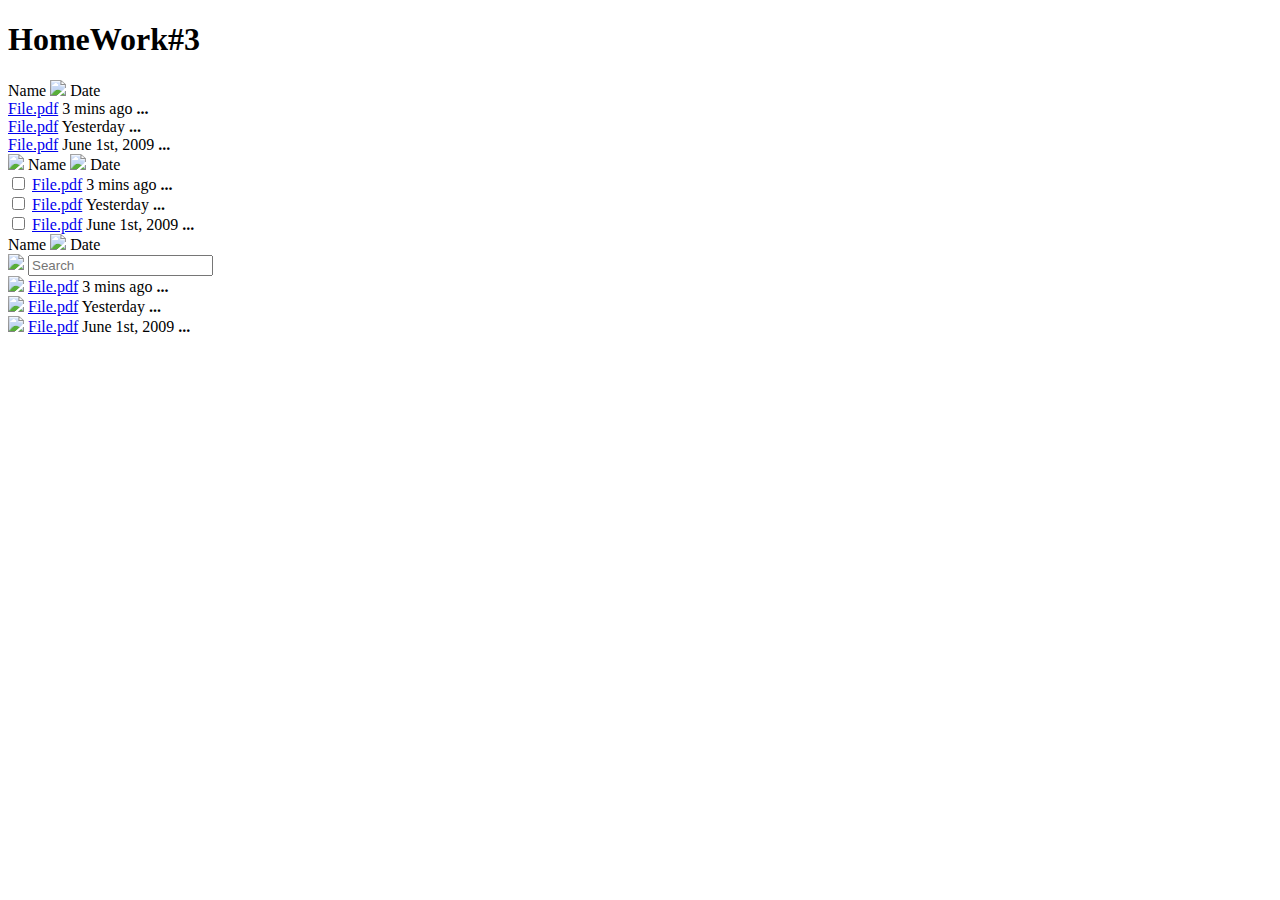
==== homework3/index.html @ d74a9829 "Update index.html" ====
<!DOCTYPE html>
<html lang="ru">
<head>

	<title>HomeWork#3</title>

    <meta  charset="utf-8">

<meta content="width=device-width, initial-scale=1.0">
    
    <link rel="stylesheet" href="style/style.css">

</head>

<body>

<div class="container">
	<h1>HomeWork#3</h1>
	<div class="header-table">
		<div class="header__top-row">
		<span>Name</span>
		<img class="icon-arrow" src="icons/arrow.png">
		<span class="centre__top-column">Date</span>
		</div>
		<div class="header-row">
			<a class="file" href="#">File.pdf</a>
			<span class="header__centre-column">3 mins ago</span>
			<span class="header__dot-1row"><b>...</b></span>
		</div>
		<div class="header-row">
			<a class="file" href="#">File.pdf</a>
			<span class="header__centre-column">Yesterday</span>
			<span class="header__dot-2row"><b>...</b></span>
		</div>
		<div id="h" class="header-row">
			<a class="file" href="#">File.pdf</a>
			<span class="header__centre-column">June 1st, 2009</span>
			<span class="header__dot-3row"><b>...</b></span>
		</div>
	</div>



	<div class="body-table">
		<div class="body__top-row">
		<img class="icon-checkbox" src="icons/checkbox.png">
		<span>Name</span>
		<img class="icon-arrow" src="icons/arrow.png">
		<span class="body__top-column">Date</span>
		</div>
		<div class="body-row">
			<input class="checkbox" type="checkbox">
			<a class="file" href="#">File.pdf</a>
			<span class="body__centre-column">3 mins ago</span>
			<span class="body__dot-1row"><b>...</b></span>
		</div>
		<div class="body-row">
			<input class="checkbox" type="checkbox">
			<a class="file" href="#">File.pdf</a>
			<span class="body__centre-column">Yesterday</span>
			<span class="body__dot-2row"><b>...</b></span>
		</div>
		<div id="h" class="body-row">
			<input class="checkbox" type="checkbox">
			<a class="file" href="#">File.pdf</a>
			<span class="body__centre-column">June 1st, 2009</span>
			<span class="body__dot-3row"><b>...</b></span>
		</div>
	</div>

	<div class="footer-table">
		<div class="footer__top-row">
		<span>Name</span>
		<img class="icon-arrow" src="icons/arrow.png">
		<span class="footer__top-column">Date</span>
		<div class="border">
		<img class="icon-search" src="icons/search.png">
		<input class="search" type="text" placeholder="Search">
		</div>
		</div>

		<div class="footer-row">
			<img class="icon-download" src="icons/download.png">
			<a class="file" href="#">File.pdf</a>
			<span class="body__footer-column">3 mins ago</span>
			<span class="footer__dot-1row"><b>...</b></span>
		</div>
				<div class="footer-row">
			<img class="icon-download" src="icons/download.png">
			<a class="file" href="#">File.pdf</a>
			<span class="body__footer-column">Yesterday</span>
			<span class="footer__dot-2row"><b>...</b></span>
		</div>
			<div id="h" class="footer-row">
			<img class="icon-download" src="icons/download.png">
			<a class="file" href="#">File.pdf</a>
			<span class="body__footer-column">June 1st, 2009</span>
			<span class="footer__dot-3row"><b>...</b></span>
		</div>
	</div>
<script>
</script>
</body>
</html>
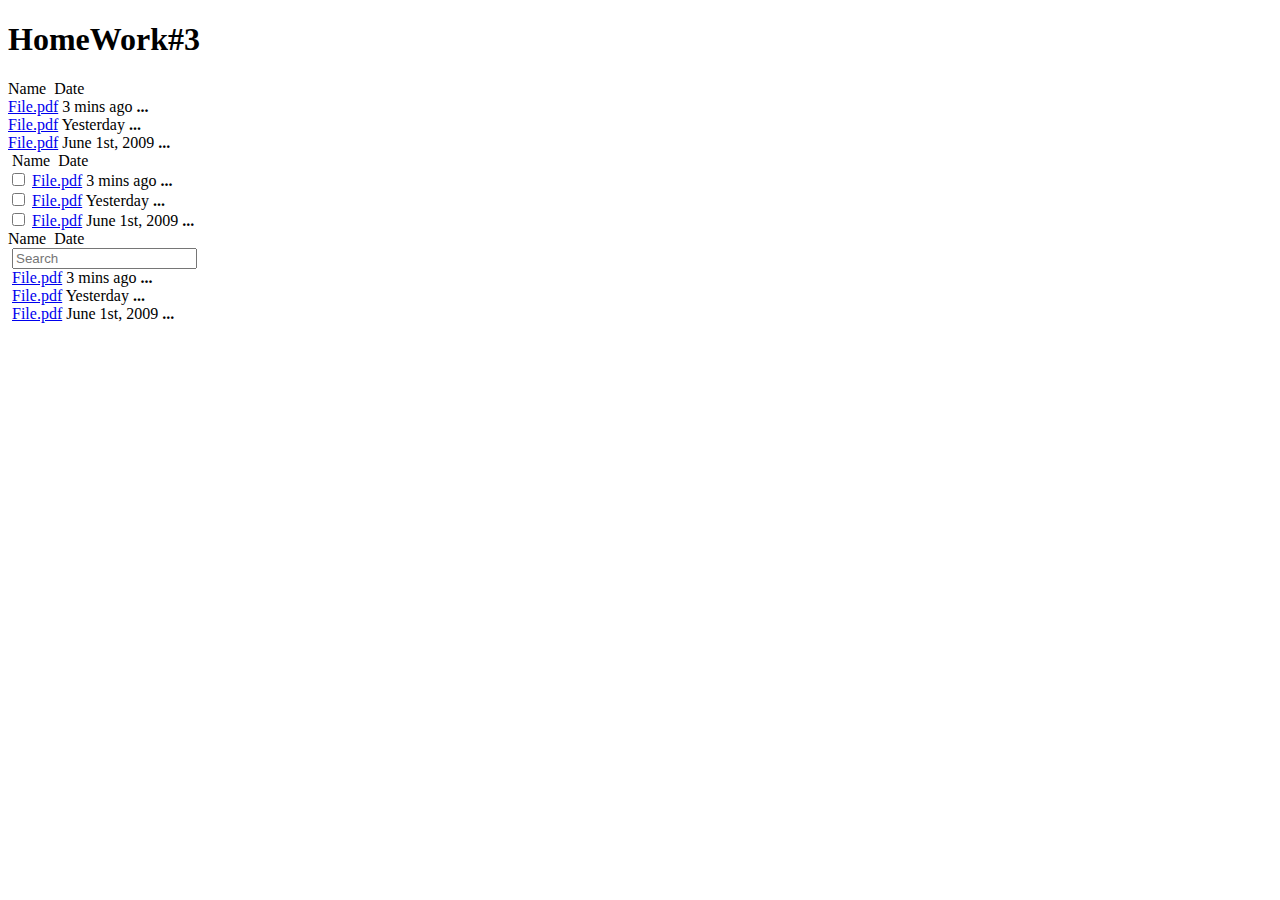
==== commit d9791ca9: "Update index.html" ====
--- a/homework3/index.html
+++ b/homework3/index.html
@@ -1,13 +1,10 @@
 <!DOCTYPE html>
 <html lang="ru">
 <head>
+	<meta  charset="utf-8">
 
 	<title>HomeWork#3</title>
 
-    <meta  charset="utf-8">
-
-<meta content="width=device-width, initial-scale=1.0">
-    
     <link rel="stylesheet" href="style/style.css">
 
 </head>
@@ -19,7 +16,7 @@
 	<div class="header-table">
 		<div class="header__top-row">
 		<span>Name</span>
-		<img class="icon-arrow" src="icons/arrow.png">
+		<img class="icon-arrow" src="icons/arrow.png" alt="">
 		<span class="centre__top-column">Date</span>
 		</div>
 		<div class="header-row">
@@ -43,9 +40,9 @@
 
 	<div class="body-table">
 		<div class="body__top-row">
-		<img class="icon-checkbox" src="icons/checkbox.png">
+		<img class="icon-checkbox" src="icons/checkbox.png" alt="">
 		<span>Name</span>
-		<img class="icon-arrow" src="icons/arrow.png">
+		<img class="icon-arrow" src="icons/arrow.png" alt="">
 		<span class="body__top-column">Date</span>
 		</div>
 		<div class="body-row">
@@ -60,7 +57,7 @@
 			<span class="body__centre-column">Yesterday</span>
 			<span class="body__dot-2row"><b>...</b></span>
 		</div>
-		<div id="h" class="body-row">
+		<div id="z" class="body-row">
 			<input class="checkbox" type="checkbox">
 			<a class="file" href="#">File.pdf</a>
 			<span class="body__centre-column">June 1st, 2009</span>
@@ -71,34 +68,32 @@
 	<div class="footer-table">
 		<div class="footer__top-row">
 		<span>Name</span>
-		<img class="icon-arrow" src="icons/arrow.png">
+		<img class="icon-arrow" src="icons/arrow.png" alt="">
 		<span class="footer__top-column">Date</span>
 		<div class="border">
-		<img class="icon-search" src="icons/search.png">
+		<img class="icon-search" src="icons/search.png" alt="">
 		<input class="search" type="text" placeholder="Search">
 		</div>
 		</div>
 
 		<div class="footer-row">
-			<img class="icon-download" src="icons/download.png">
+			<img class="icon-download" src="icons/download.png" alt="">
 			<a class="file" href="#">File.pdf</a>
 			<span class="body__footer-column">3 mins ago</span>
 			<span class="footer__dot-1row"><b>...</b></span>
 		</div>
 				<div class="footer-row">
-			<img class="icon-download" src="icons/download.png">
+			<img class="icon-download" src="icons/download.png" alt="">
 			<a class="file" href="#">File.pdf</a>
 			<span class="body__footer-column">Yesterday</span>
 			<span class="footer__dot-2row"><b>...</b></span>
 		</div>
-			<div id="h" class="footer-row">
-			<img class="icon-download" src="icons/download.png">
+			<div id="f" class="footer-row">
+			<img class="icon-download" src="icons/download.png" alt="">
 			<a class="file" href="#">File.pdf</a>
 			<span class="body__footer-column">June 1st, 2009</span>
 			<span class="footer__dot-3row"><b>...</b></span>
 		</div>
 	</div>
-<script>
-</script>
 </body>
 </html>
